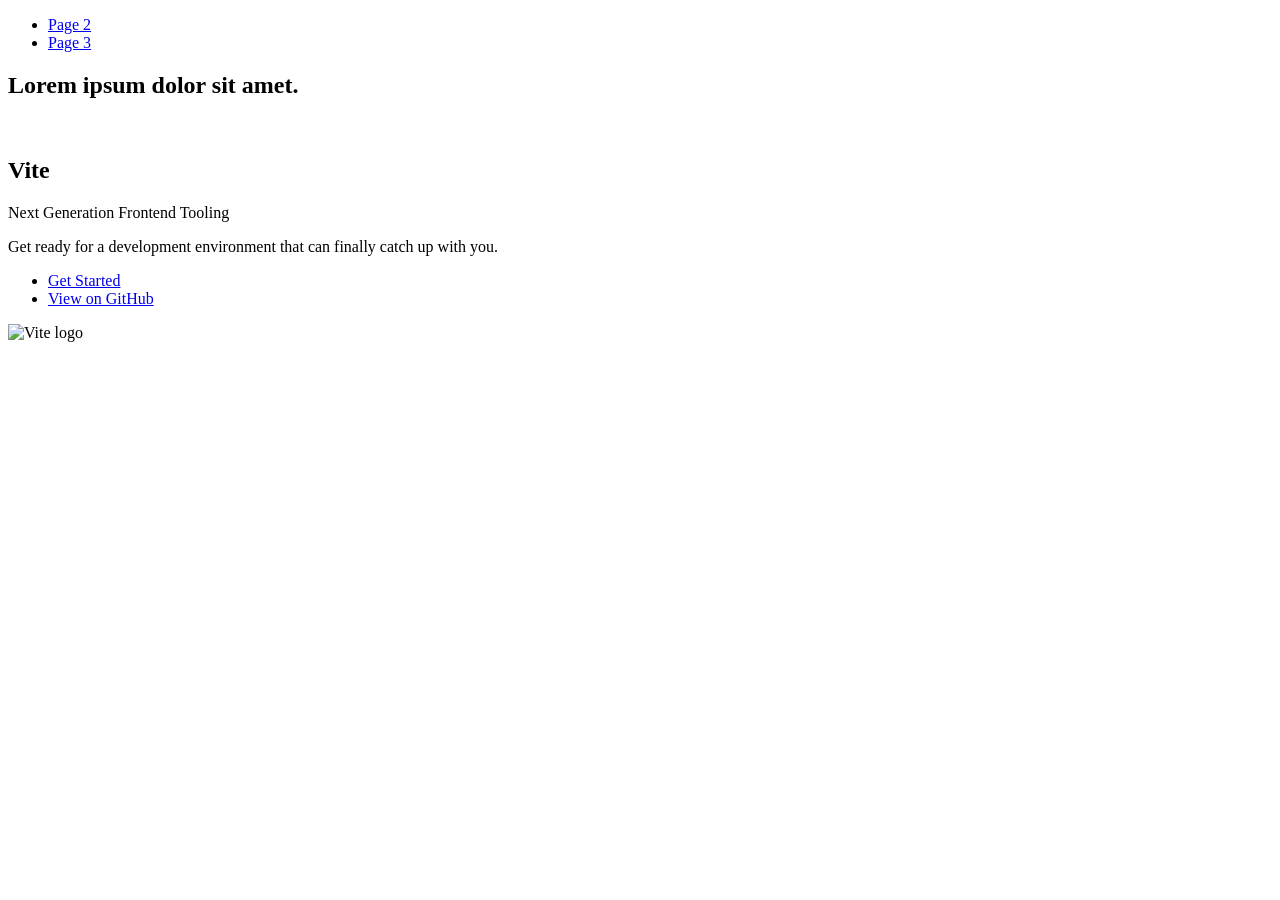
==== index.html @ 9cb1e69c "Deploying to gh-pages from @ YuliaKravchukS/goit-js-hw-10@4cfb3f179407859a8bdc4f78e3b0d8859f5e270d 🚀" ====
<!DOCTYPE html>
<html lang="en">
  <head>
    <meta charset="UTF-8" />
    <link rel="icon" type="image/svg+xml" href="/goit-js-hw-10/favicon.svg" />
    <meta name="viewport" content="width=device-width, initial-scale=1.0" />
    <title>Vanilla App Template</title>
    
    <script type="module" crossorigin src="/goit-js-hw-10/commonHelpers.js"></script>
    <link rel="stylesheet" href="/goit-js-hw-10/assets/index-10c40100.css">
  </head>
  <body>
    <header class="header">
  <nav class="nav">
    <ul class="nav-list">
      <li class="nav-item">
        <a href="./page-2.html" class="nav-link">Page 2</a>
      </li>

      <li class="nav-item">
        <a href="./page-3.html" class="nav-link">Page 3</a>
      </li>
    </ul>
  </nav>
</header>


    <section>
      <h1>Lorem ipsum dolor sit amet.</h1>
      <!-- Path to images as from index.html file -->
      <img src="/goit-js-hw-10/assets/javascript-8dac5379.svg" alt="" />
    </section>

    <!-- Loads the specified .html file -->
    <section class="vite-promo">
  <div class="container">
    <div class="wrapper">
      <h2 class="title">
        <span class="gradient">Vite</span>
      </h2>
      <p class="text">Next Generation Frontend Tooling</p>
      <p class="tagline">
        Get ready for a development environment that can finally catch up with
        you.
      </p>

      <ul class="actions">
        <li class="action">
          <a
            class="link"
            href="https://vitejs.dev/guide/"
            target="_blank"
            rel="noopener noreferrer"
            >Get Started</a
          >
        </li>
        <li class="action">
          <a
            class="link"
            href="https://github.com/vitejs/vite"
            target="_blank"
            rel="noopener noreferrer"
            >View on GitHub</a
          >
        </li>
      </ul>
    </div>

    <div class="thumb">
      <!-- Path to images as from index.html file -->
      <img
        class="pic"
        src="/goit-js-hw-10/assets/vite-logo-51249ca9.png"
        alt="Vite logo"
        width="640"
        height="640"
      />
    </div>
  </div>
</section>


    
  </body>
</html>
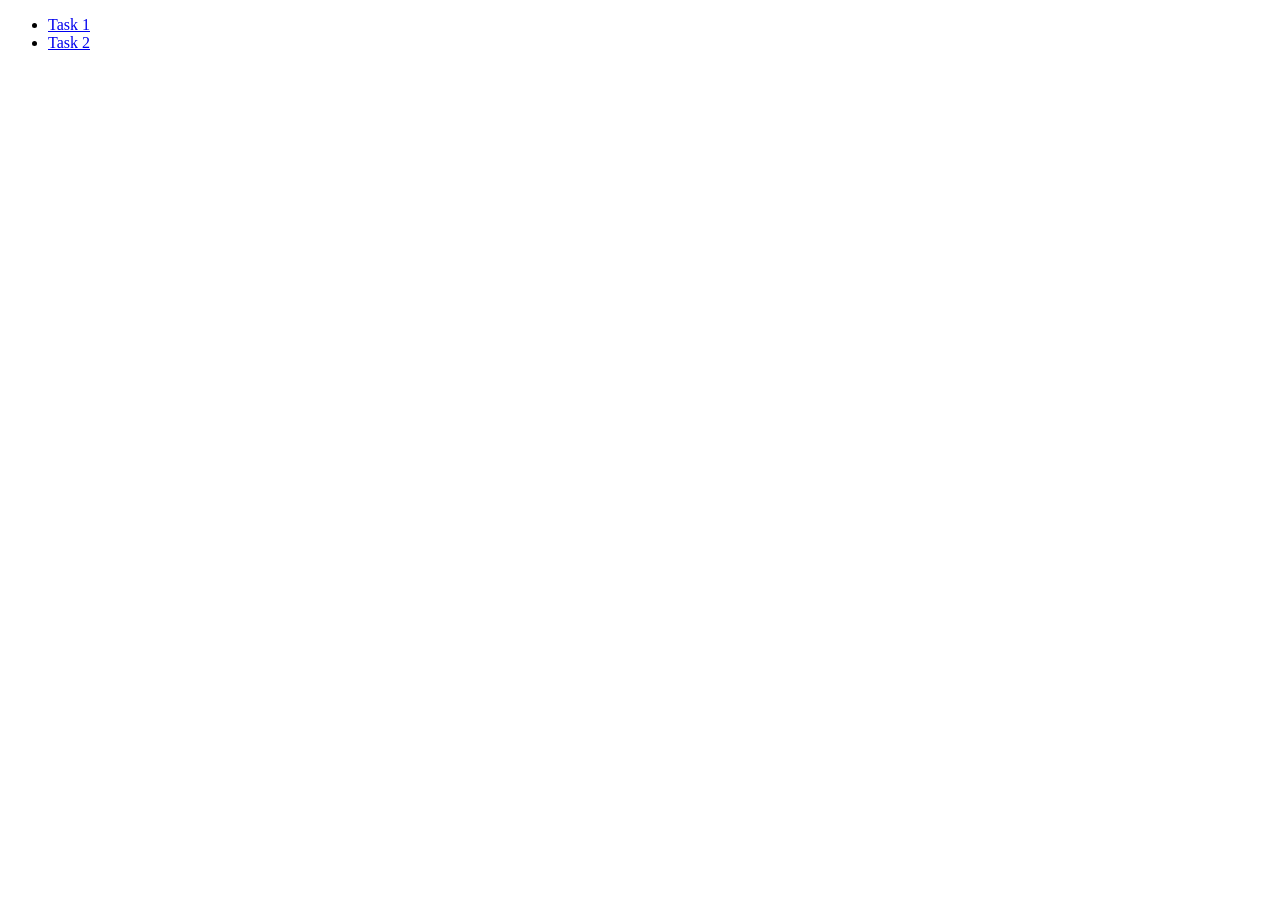
==== commit 07c28c0b: "Deploying to gh-pages from @ YuliaKravchukS/goit-js-hw-10@4a5ea3c5b2f3031a65af46be3cccf01e9dff1693 🚀" ====
--- a/index.html
+++ b/index.html
@@ -6,80 +6,13 @@
     <meta name="viewport" content="width=device-width, initial-scale=1.0" />
     <title>Vanilla App Template</title>
     
-    <script type="module" crossorigin src="/goit-js-hw-10/commonHelpers.js"></script>
-    <link rel="stylesheet" href="/goit-js-hw-10/assets/index-10c40100.css">
+    <link rel="stylesheet" href="/goit-js-hw-10/assets/index-b3d1a2ef.css">
   </head>
   <body>
-    <header class="header">
-  <nav class="nav">
-    <ul class="nav-list">
-      <li class="nav-item">
-        <a href="./page-2.html" class="nav-link">Page 2</a>
-      </li>
+    <ul>
+      <li><a href="1-timer.html">Task 1</a></li>
 
-      <li class="nav-item">
-        <a href="./page-3.html" class="nav-link">Page 3</a>
-      </li>
+      <li><a href="2-snackbar.html">Task 2</a></li>
     </ul>
-  </nav>
-</header>
-
-
-    <section>
-      <h1>Lorem ipsum dolor sit amet.</h1>
-      <!-- Path to images as from index.html file -->
-      <img src="/goit-js-hw-10/assets/javascript-8dac5379.svg" alt="" />
-    </section>
-
-    <!-- Loads the specified .html file -->
-    <section class="vite-promo">
-  <div class="container">
-    <div class="wrapper">
-      <h2 class="title">
-        <span class="gradient">Vite</span>
-      </h2>
-      <p class="text">Next Generation Frontend Tooling</p>
-      <p class="tagline">
-        Get ready for a development environment that can finally catch up with
-        you.
-      </p>
-
-      <ul class="actions">
-        <li class="action">
-          <a
-            class="link"
-            href="https://vitejs.dev/guide/"
-            target="_blank"
-            rel="noopener noreferrer"
-            >Get Started</a
-          >
-        </li>
-        <li class="action">
-          <a
-            class="link"
-            href="https://github.com/vitejs/vite"
-            target="_blank"
-            rel="noopener noreferrer"
-            >View on GitHub</a
-          >
-        </li>
-      </ul>
-    </div>
-
-    <div class="thumb">
-      <!-- Path to images as from index.html file -->
-      <img
-        class="pic"
-        src="/goit-js-hw-10/assets/vite-logo-51249ca9.png"
-        alt="Vite logo"
-        width="640"
-        height="640"
-      />
-    </div>
-  </div>
-</section>
-
-
-    
   </body>
 </html>
